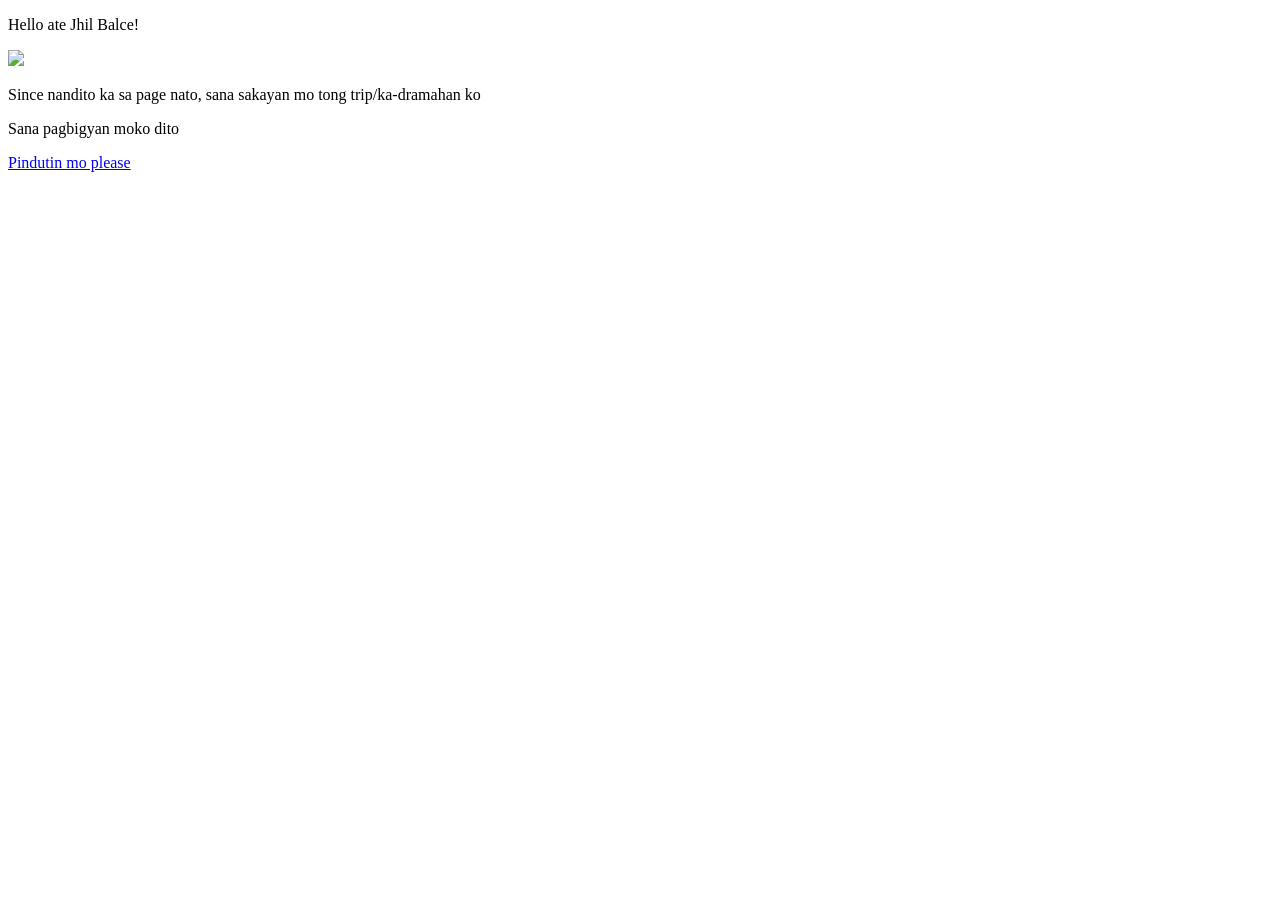
==== index.html @ c80e3163 "Add files via upload" ====
<!DOCTYPE html>
<html>

<head>
    <meta charset="UTF-8">
    <meta name="viewport" content="width=device-width, initial-scale=1">
    <title>Title daw tawag dito</title>
    
    <link rel="stylesheet" href="style.css" type="text/css" media="all" />
    
</head>

<body>
    
    <div class="container">
        
            <p id="isa">Hello ate Jhil Balce!</p>
            
            <img src="Pics/emoji.png">
            
            <p id="dalwa">
                Since nandito ka sa page nato, 
                sana sakayan mo tong trip/ka-dramahan ko
            </p>
            
            <p id="tatlo">Sana pagbigyan moko dito</p>
            
            <div id="button">
                <a href="index2.html">Pindutin mo please</a>
            </div>
            
        </div>
        
    </div>
    
</body>

</html>
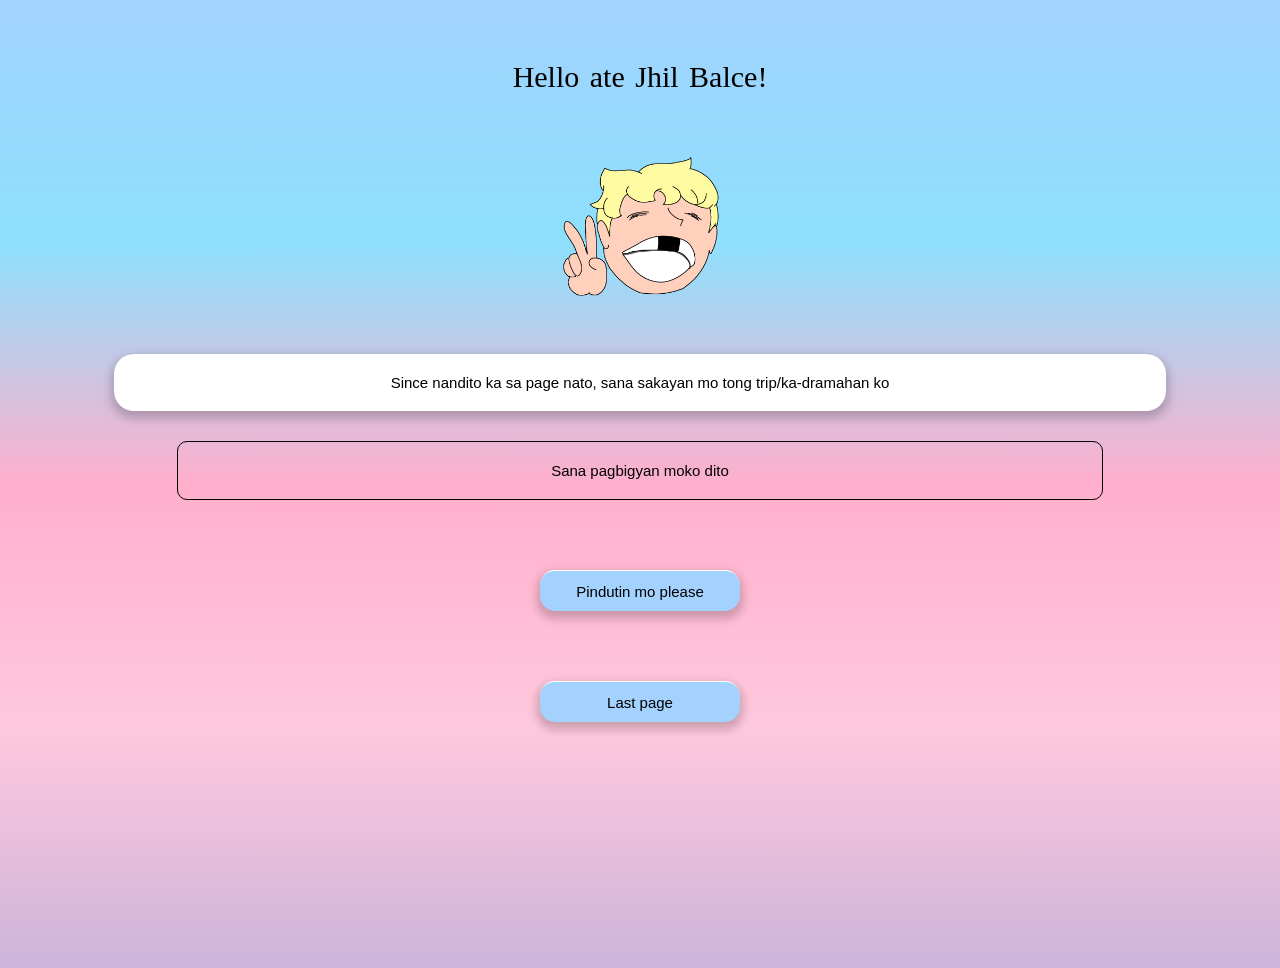
==== commit 3399a6c5: "Update index.html" ====
--- a/index.html
+++ b/index.html
@@ -28,6 +28,10 @@
             <div id="button">
                 <a href="index2.html">Pindutin mo please</a>
             </div>
+
+            <div id="button">
+                <a href="index5.html">Last page</a>
+            </div>
             
         </div>
         
@@ -35,4 +39,4 @@
     
 </body>
 
-</html>+</html>
--- a/style.css
+++ b/style.css
@@ -0,0 +1,59 @@
+body {
+    font-size: 15px;
+    font-family: Arial;
+    min-height: 100vh;
+    background: linear-gradient(180deg, #A2D2FD, #8DE0FE, #FFAFCC, #FFC8DD, #CDB4DB);
+}
+
+img {
+    width: 170px;
+    display: block;
+    margin: 30px auto;
+}
+
+p#isa {
+    font-family: cursive;
+    word-spacing: 3px;
+    text-align: center;
+    font-size: 30px;
+    margin: 60px 0px;
+}
+
+p#dalwa, p#tatlo {
+    margin: 30px auto;
+    text-align: center;
+}
+
+div#button a {
+    display: block;
+    margin: 70px auto;
+    background: #A2D2FD;
+    height: 40px;
+    width: 200px;
+    border-radius: 15px;
+    text-align: center;
+    align-content: center;
+    box-shadow: 0px 5px 10px 3px rgba(0,0,0,0.2);
+    border-top: 1px solid white;
+    text-decoration: none;
+    color: black;
+    
+}
+
+#dalwa {
+    background: white;
+    padding: 20px;
+    width: 80%;
+    margin: 10px auto;
+    border-radius: 20px;
+    text-align: center;
+    box-shadow: 0px 5px 10px 3px rgba(0,0,0,0.2);
+}
+
+#tatlo {
+    border: 1px solid black;
+    padding: 20px;
+    border-radius: 10px ;
+    text-align: center;
+    width: 70%;
+}
